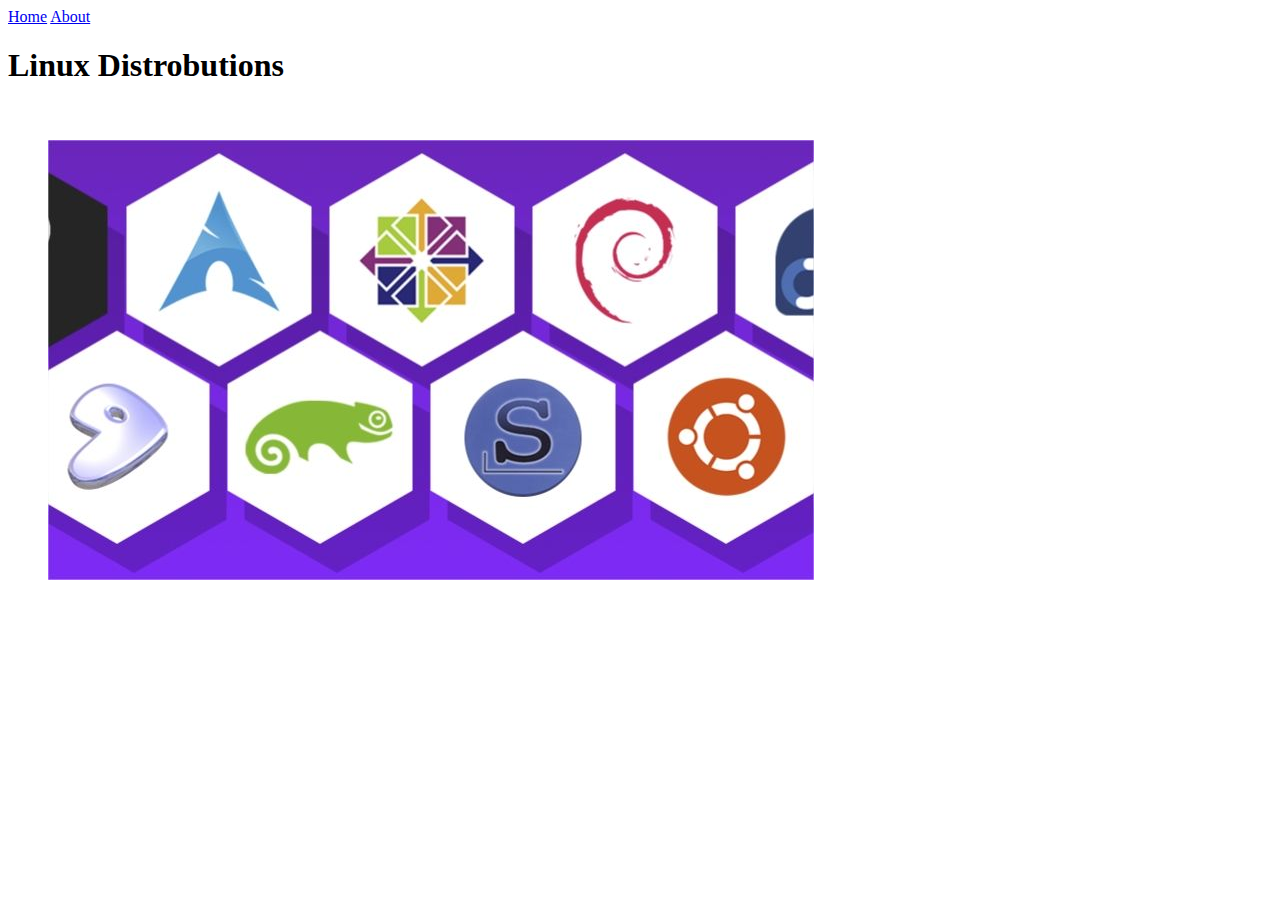
==== content/about.html @ 811d7705 "updated content" ====
<!DOCTYPE html>
<html lang="en">
    <head>
      <link rel="sytlesheet" href="resources/css/style.css" type="text/CSS">
      <meta charset="UTF-8">
      <meta http-equiv="X-UA-Compatible" content="IE=edge">
      <meta name="viewport" content="width=device-width, initial-scale=1.0">
      <title>About | Linux Distrobutions</title>
    </head>
    <body>
      <nav class="nav-bar">
          <a href="index.html">Home</a>
          <a href="about.html">About</a>
      </nav>
      <div class="main-content">
          <section class="intro">
              <h1 class"heading">Linux Distrobutions</h1>
              </br>
              <figure id="linux-distros-pic">
                <img src="resources/images/linux-distros.jpg" alt="a picture of a few different linux distrobutions">
              </figure>
          </section>
      </div>
    </body>
</html>
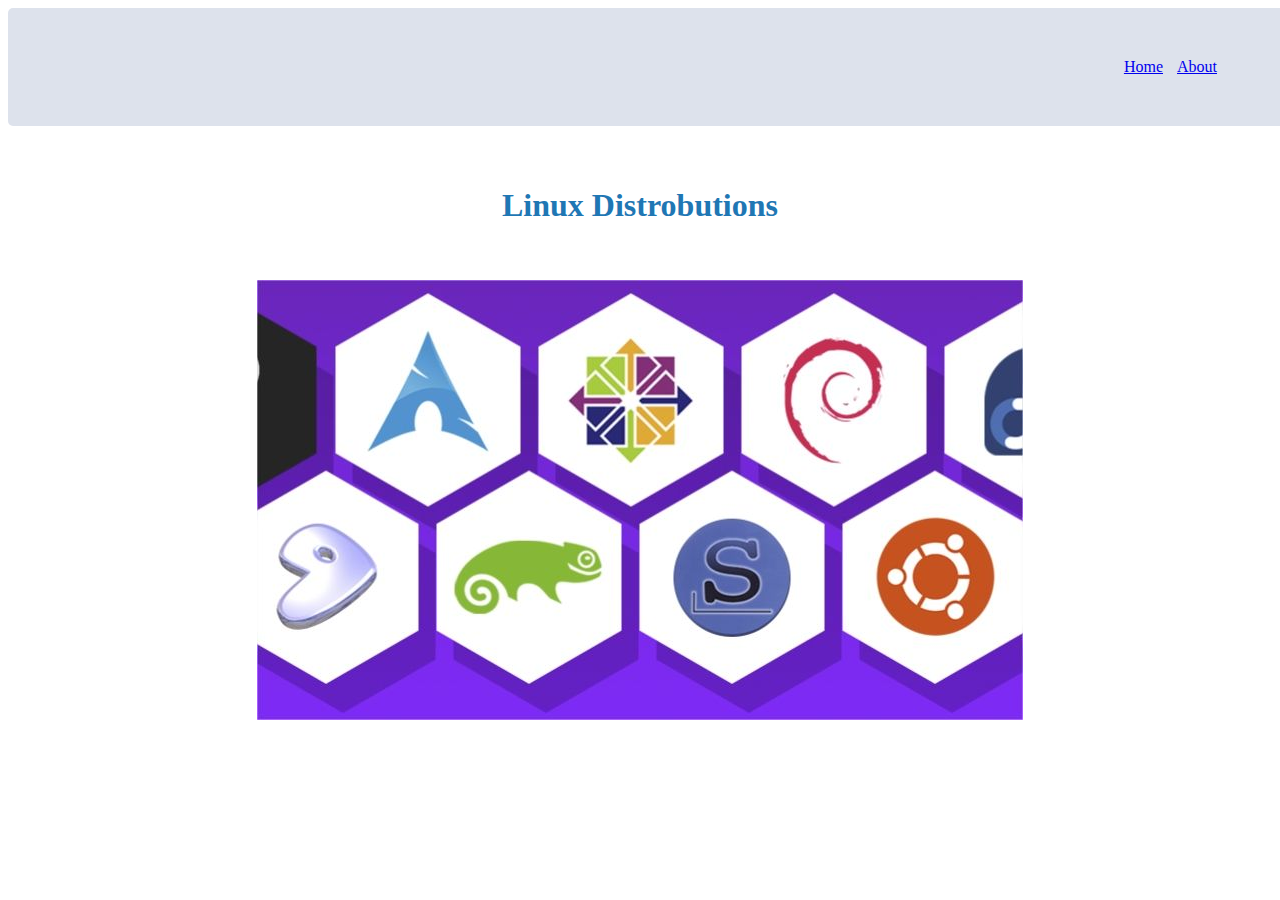
==== commit 147e83dd: "updates" ====
--- a/content/about.html
+++ b/content/about.html
@@ -1,17 +1,19 @@
 <!DOCTYPE html>
 <html lang="en">
     <head>
-      <link rel="sytlesheet" href="resources/css/style.css" type="text/CSS">
+      <link rel="stylesheet" href="./resources/css/style.css" type="text/CSS">
       <meta charset="UTF-8">
       <meta http-equiv="X-UA-Compatible" content="IE=edge">
       <meta name="viewport" content="width=device-width, initial-scale=1.0">
       <title>About | Linux Distrobutions</title>
     </head>
     <body>
-      <nav class="nav-bar">
-          <a href="index.html">Home</a>
-          <a href="about.html">About</a>
-      </nav>
+        <div class="header">
+          <nav class="nav-bar">
+            <a href="index.html">Home</a>
+            <a href="about.html">About</a>
+          </nav>
+        </div>
       <div class="main-content">
           <section class="intro">
               <h1 class"heading">Linux Distrobutions</h1>
--- a/content/resources/css/style.css
+++ b/content/resources/css/style.css
@@ -0,0 +1,86 @@
+.header {
+    background: #dde2ec;
+    margin: 0;
+    padding: 50px;
+    width: 100%;
+    border-radius: 5px;
+}
+
+.nav-bar {
+    text-align: right;
+    padding-right: 100px;
+    margin-bottom: 0;
+}
+
+.nav-bar ul {
+    list-style-type: none;
+}
+
+.nav-bar a {
+    border-radius: 3px;
+    padding: 5px;
+}
+
+.nav-bar a:hover {
+    background: #fff;
+    color: #1f77b4;
+}
+
+body {
+    background: #fff;
+    display: block;
+    justify-content: center;
+    position: relative;
+}
+
+h1 {
+    color: #1f77b4;
+    font-size: 32px;
+}
+
+h2 {
+    color: #1f77b4;
+    font-size: 28px;
+}
+
+h3 {
+    color: #1f77b4;
+    font-size: 24px;
+}
+
+.main-content {
+    display: block;
+    font-size: 16px;
+    padding: 10px;
+    margin: 10px;
+    text-align: center;
+    border-radius: 10px;
+}
+
+.intro {
+    padding: 10px;
+    margin: 10px;
+    border-radius: 10px;
+} 
+
+.intro p {
+    margin: 15px 150px;
+    padding: 10px;
+}
+
+.figcaption {
+    color: #1f77b4;
+}
+
+.main-body {
+    background: #dde2ec;
+    padding: 10px;
+    margin: 10px;
+    border-radius: 10px;
+}
+
+.main-body p {
+    margin: 15px 150px;
+    padding: 10px;
+}
+
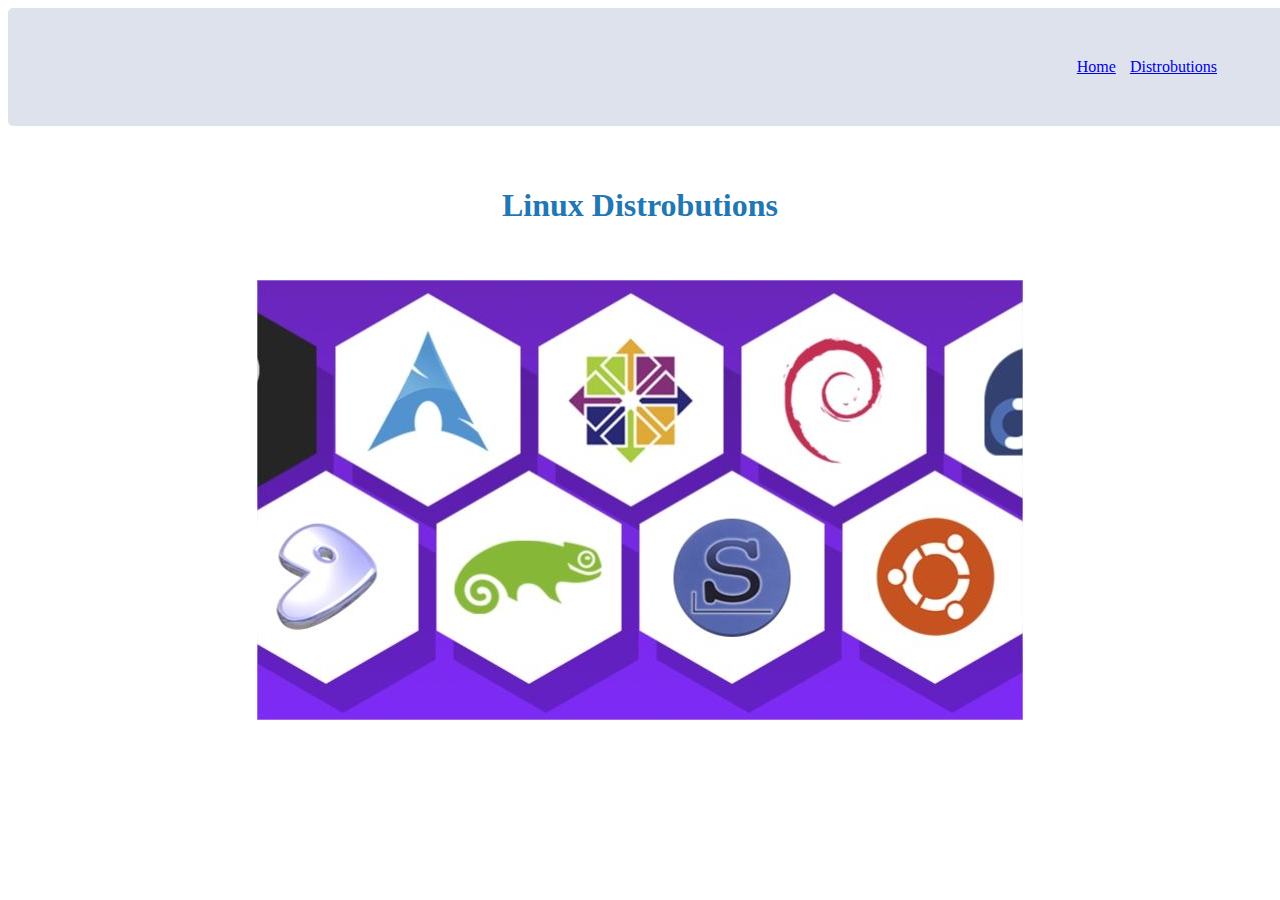
==== commit 39a8207e: "updated" ====
--- a/content/about.html
+++ b/content/about.html
@@ -11,12 +11,12 @@
         <div class="header">
           <nav class="nav-bar">
             <a href="index.html">Home</a>
-            <a href="about.html">About</a>
+            <a href="about.html">Distrobutions</a>
           </nav>
         </div>
       <div class="main-content">
           <section class="intro">
-              <h1 class"heading">Linux Distrobutions</h1>
+              <h1 class="heading">Linux Distrobutions</h1>
               </br>
               <figure id="linux-distros-pic">
                 <img src="resources/images/linux-distros.jpg" alt="a picture of a few different linux distrobutions">
